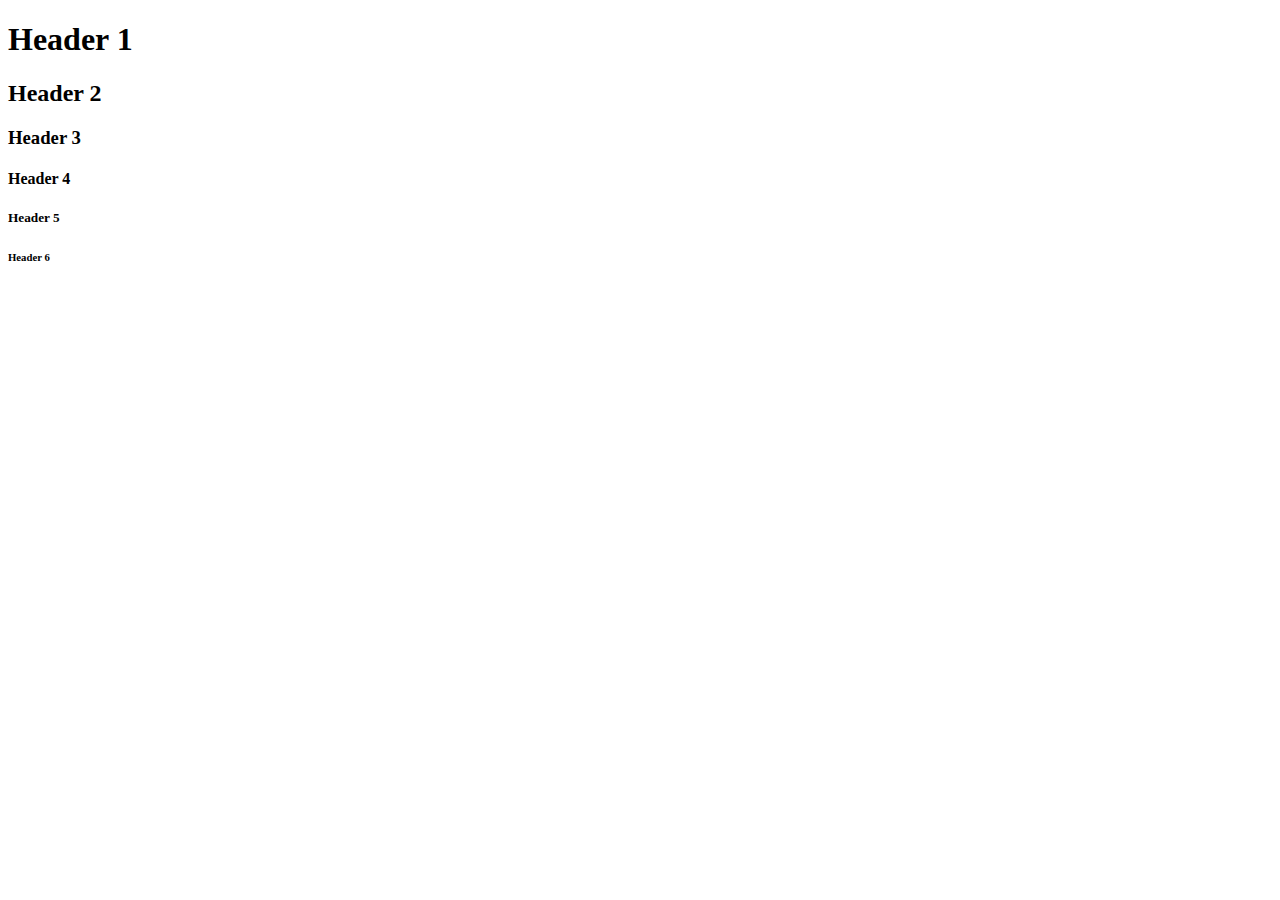
==== Omnie.html @ b30609c9 "plik" ====
<!DOCTYPE html>
<html lang="en">
  <head>
    <meta charset="UTF-8">
    <meta name="viewport" content="width=device-width, initial-scale=1.0">
    <meta http-equiv="X-UA-Compatible" content="ie=edge">
    <title>HTML 5 Boilerplate</title>
    <link rel="stylesheet" href="style.css">
  </head>
  <body>
	<script src="index.js"></script>
  </body>
</html>  <!-- Tutaj wrzucamy znaczniki -->
<body>
  <script src="index.js"></script>
  <!-- nagłówki -->
  <h1>Header 1</h1>
  <h2>Header 2</h2>
  <h3>Header 3</h3>
  <h4>Header 4</h4>
  <h5>Header 5</h5>
  <h6>Header 6</h6>
---- style.css ----
.Tekst-1 {
    color:red
}
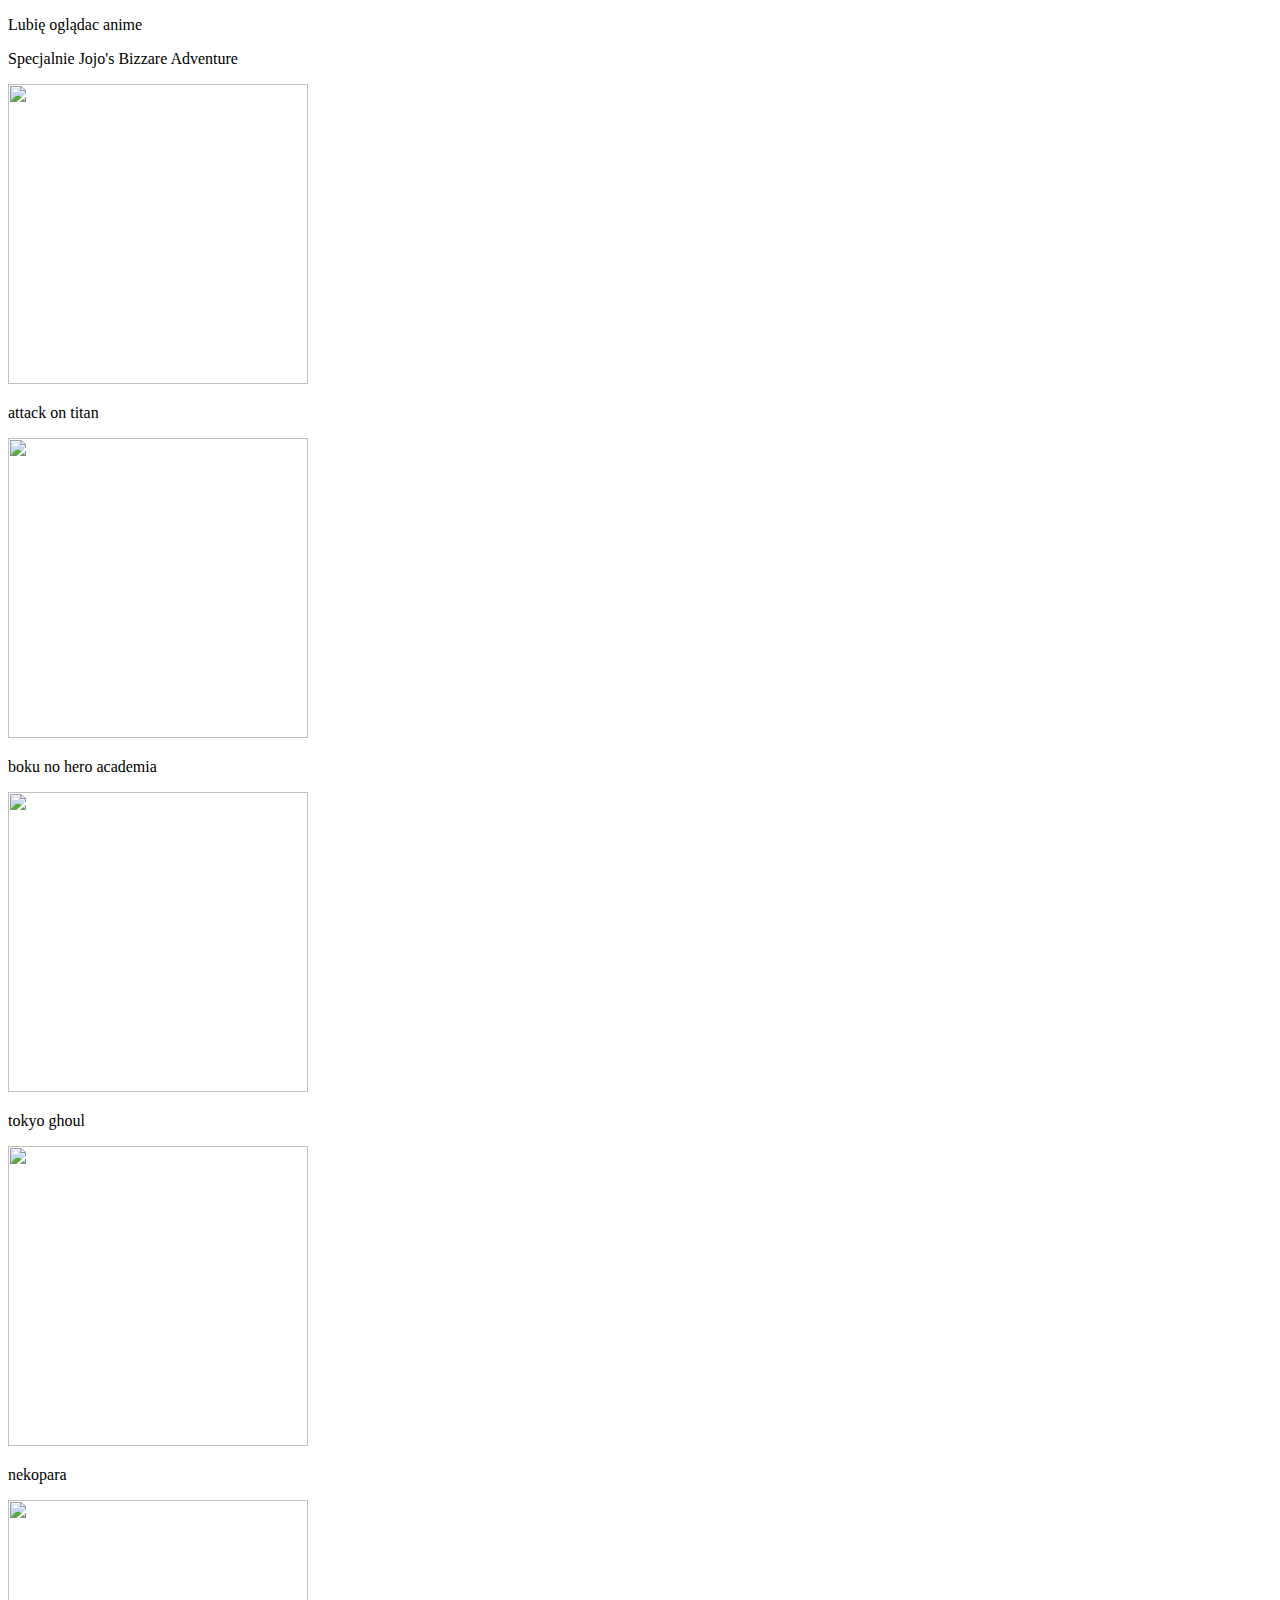
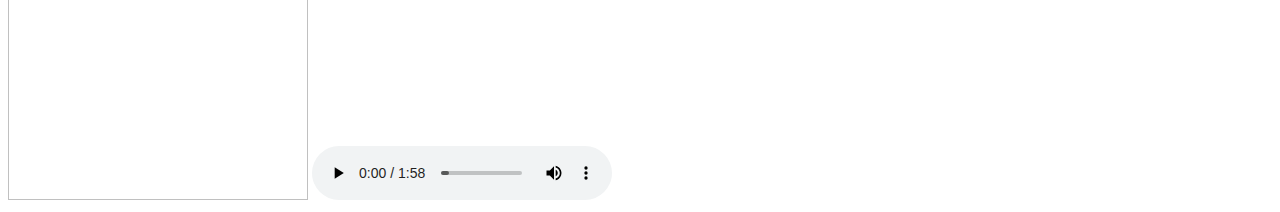
==== commit 23a38438: "Added file" ====
--- a/Omnie.html
+++ b/Omnie.html
@@ -8,15 +8,21 @@
     <link rel="stylesheet" href="style.css">
   </head>
   <body>
+      <p>Lubię oglądac anime</p>
+  <p>Specjalnie Jojo's Bizzare Adventure</p>
+  <img src="https://upload.wikimedia.org/wikipedia/en/a/aa/JoJo_Part_1_Phantom_Blood.jpg" width="300" height="300">
+  <p>attack on titan</p>
+  <img src="https://static.posters.cz/image/750/plakaty/attack-on-titan-shingeki-no-kyojin-key-art-i47474.jpg" width="300" height="300">
+  <p>boku no hero academia</p>
+  <img src="https://fwcdn.pl/fpo/21/13/762113/7750756.3.jpg" width="300" height="300">
+  <p>tokyo ghoul</p>
+  <img src="https://static.posters.cz/image/750/plakaty/tokyo-ghoul-kaneki-i30934.jpg" width="300" height="300">
+  <p>nekopara</p>
+  <img src="https://cdn.akamai.steamstatic.com/steam/apps/333600/capsule_616x353.jpg?t=1592261564" width="300" height="300">
+  <audio controls>
+    <source src="Nekopara Nya Compilation.mp3" type="audio/mp3">
+    </audio>
 	<script src="index.js"></script>
   </body>
 </html>  <!-- Tutaj wrzucamy znaczniki -->
-<body>
-  <script src="index.js"></script>
   <!-- nagłówki -->
-  <h1>Header 1</h1>
-  <h2>Header 2</h2>
-  <h3>Header 3</h3>
-  <h4>Header 4</h4>
-  <h5>Header 5</h5>
-  <h6>Header 6</h6>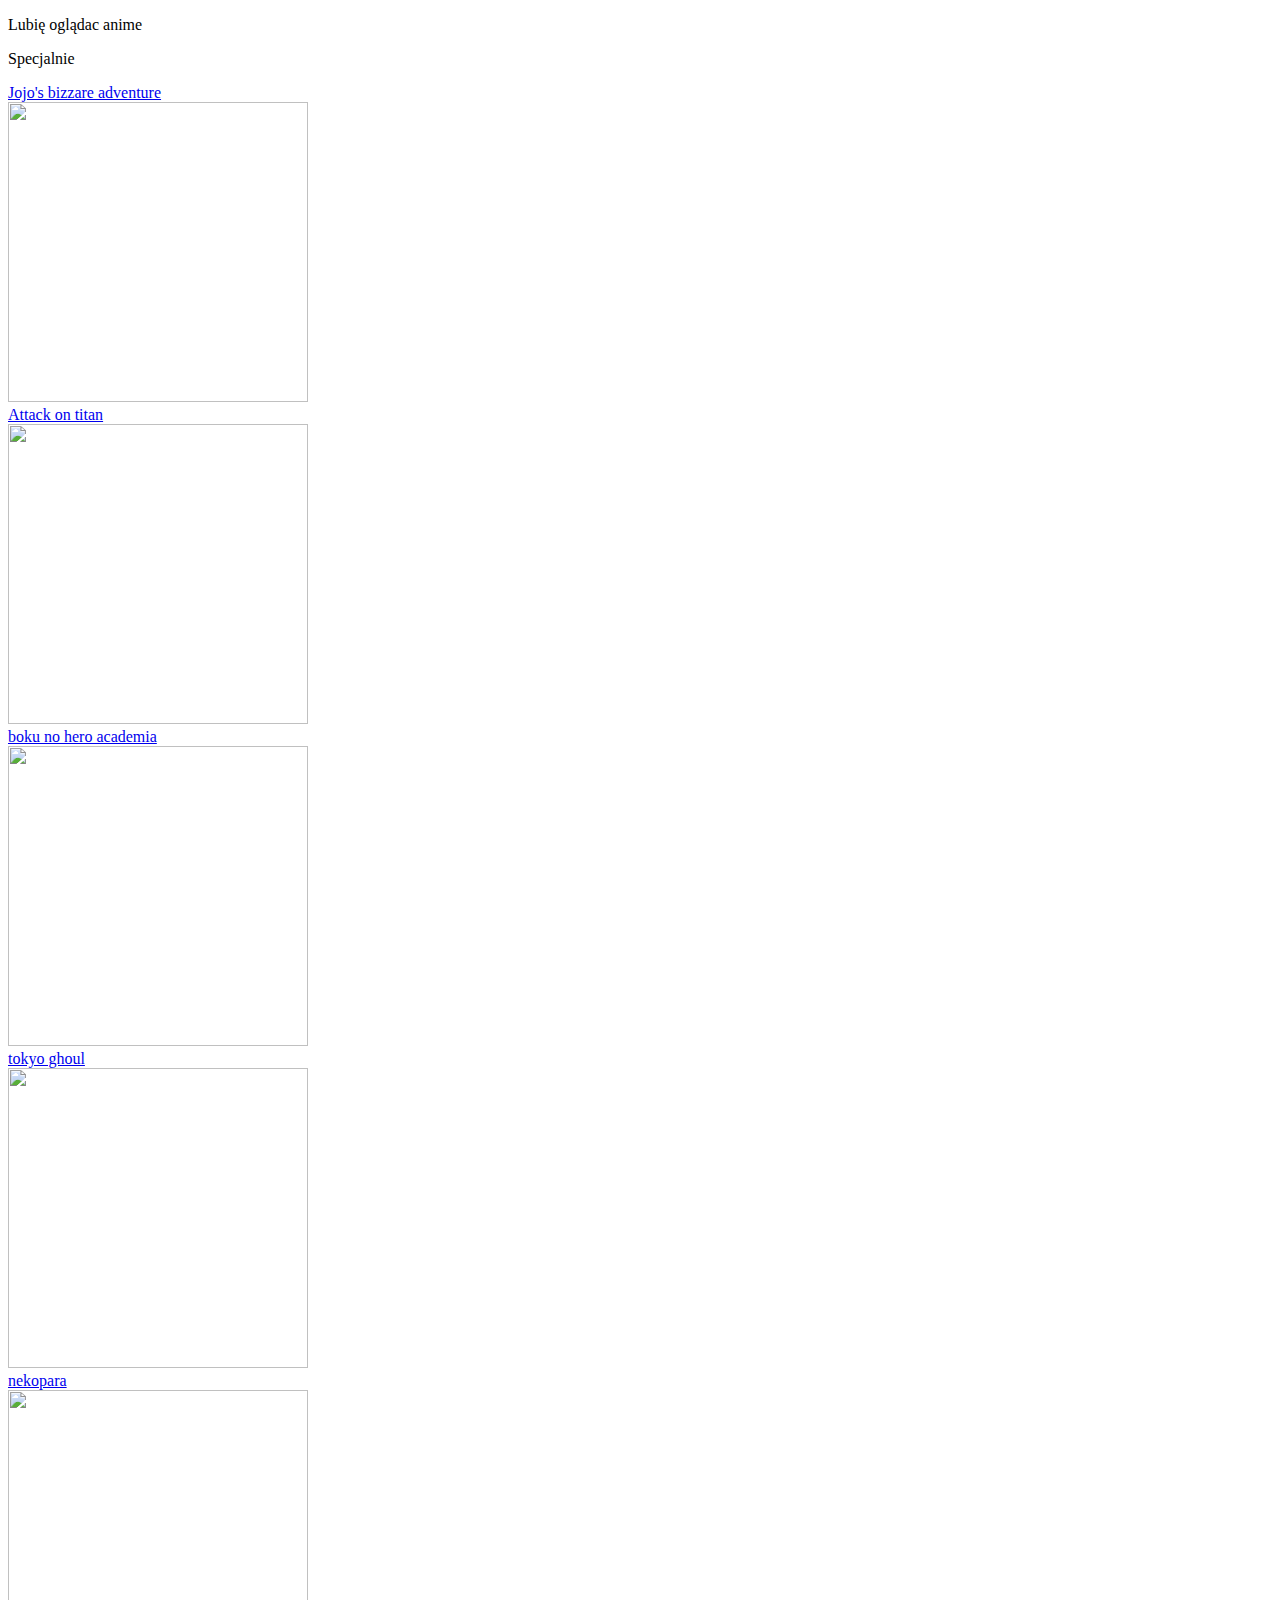
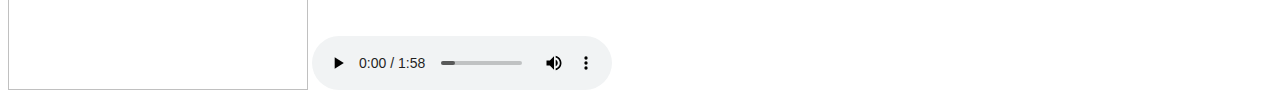
==== commit a9ae217d: "Fiish" ====
--- a/Omnie.html
+++ b/Omnie.html
@@ -8,16 +8,27 @@
     <link rel="stylesheet" href="style.css">
   </head>
   <body>
-      <p>Lubię oglądac anime</p>
-  <p>Specjalnie Jojo's Bizzare Adventure</p>
+  <p>Lubię oglądac anime</p>
+  <p>Specjalnie</p>
+  <div>
+    <a href="https://en.wikipedia.org/wiki/JoJo%27s_Bizarre_Adventure">Jojo's bizzare adventure</a>
+  </div>
   <img src="https://upload.wikimedia.org/wikipedia/en/a/aa/JoJo_Part_1_Phantom_Blood.jpg" width="300" height="300">
-  <p>attack on titan</p>
+  <div>
+    <a href="https://en.wikipedia.org/wiki/Attack_on_Titan">Attack on titan</a>
+  </div>
   <img src="https://static.posters.cz/image/750/plakaty/attack-on-titan-shingeki-no-kyojin-key-art-i47474.jpg" width="300" height="300">
-  <p>boku no hero academia</p>
+  <div>
+    <a href="https://en.wikipedia.org/wiki/My_Hero_Academia">boku no hero academia</a>
+  </div>
   <img src="https://fwcdn.pl/fpo/21/13/762113/7750756.3.jpg" width="300" height="300">
-  <p>tokyo ghoul</p>
+  <div>
+    <a href="https://en.wikipedia.org/wiki/Tokyo_Ghoul">tokyo ghoul</a>
+  </div>
   <img src="https://static.posters.cz/image/750/plakaty/tokyo-ghoul-kaneki-i30934.jpg" width="300" height="300">
-  <p>nekopara</p>
+  <div>
+    <a href="https://en.wikipedia.org/wiki/Nekopara">nekopara</a>
+  </div>
   <img src="https://cdn.akamai.steamstatic.com/steam/apps/333600/capsule_616x353.jpg?t=1592261564" width="300" height="300">
   <audio controls>
     <source src="Nekopara Nya Compilation.mp3" type="audio/mp3">
--- a/style.css
+++ b/style.css
@@ -1,3 +1,9 @@
+body {
+    background-image: url('https://cdn.pixabay.com/photo/2020/03/18/20/01/forest-4945407__340.jpg');
+    background-size: cover;
+    background-repeat: no-repeat;
+}
+
 .Tekst-1 {
     color:red
 }
